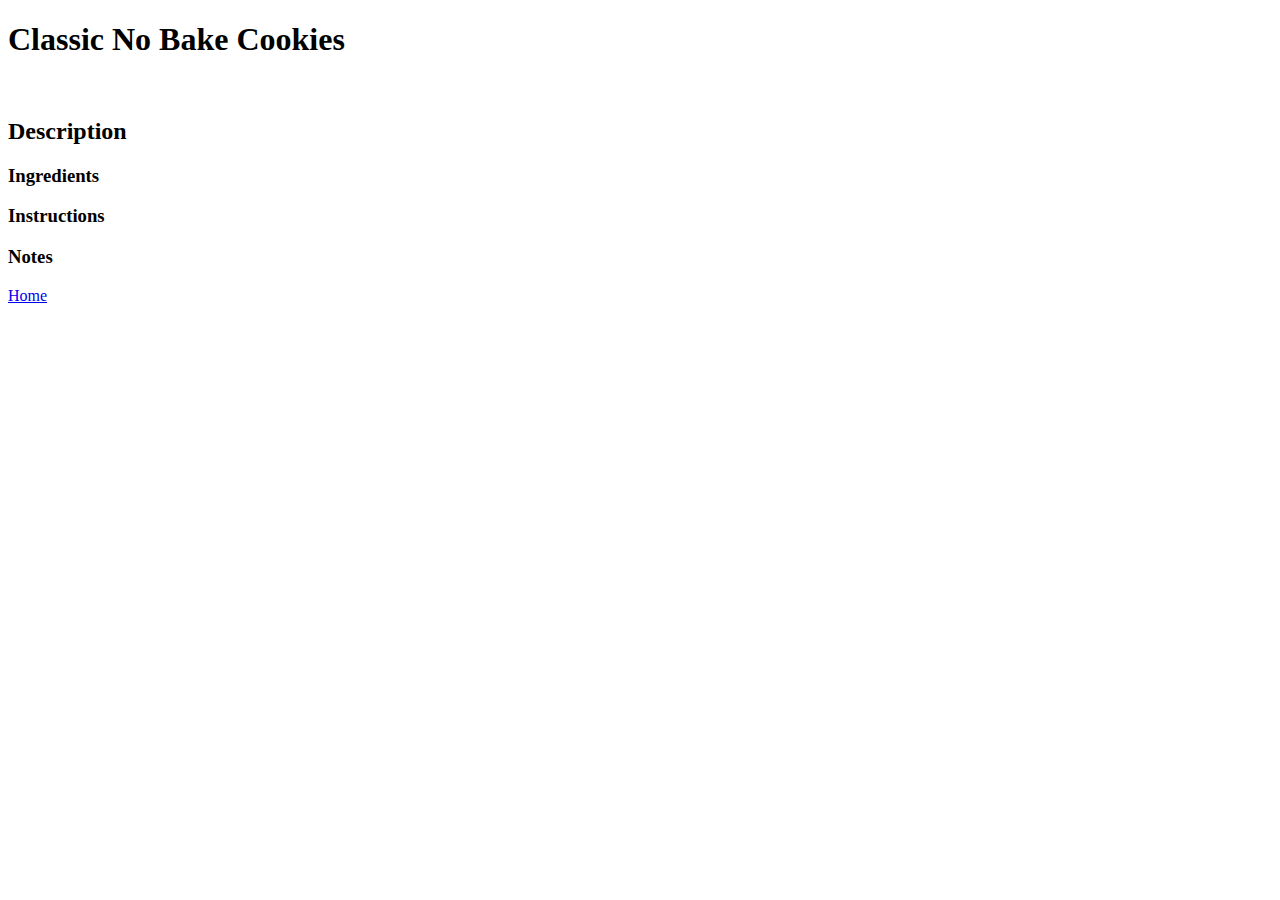
==== recipes/no-bake-cookies.html @ 0b4b048a "Added image to oven-baked-ribs.html and outline for classic no bake cookie recipe" ====
<!DOCTYPE html>
<html lang="en">
<head>
    <meta charset="UTF-8">
    <meta name="viewport" content="width=device-width, initial-scale=1.0">
    <title>Classic No Bake Cookies</title>
</head>
<body>
    <h1>Classic No Bake Cookies</h1>
    <img>
    <h2>Description</h2>
    <h3>Ingredients</h3>
    <h3>Instructions</h3>
    <h3>Notes</h3>
    <a href="../index.html">Home</a>
</body>
</html>
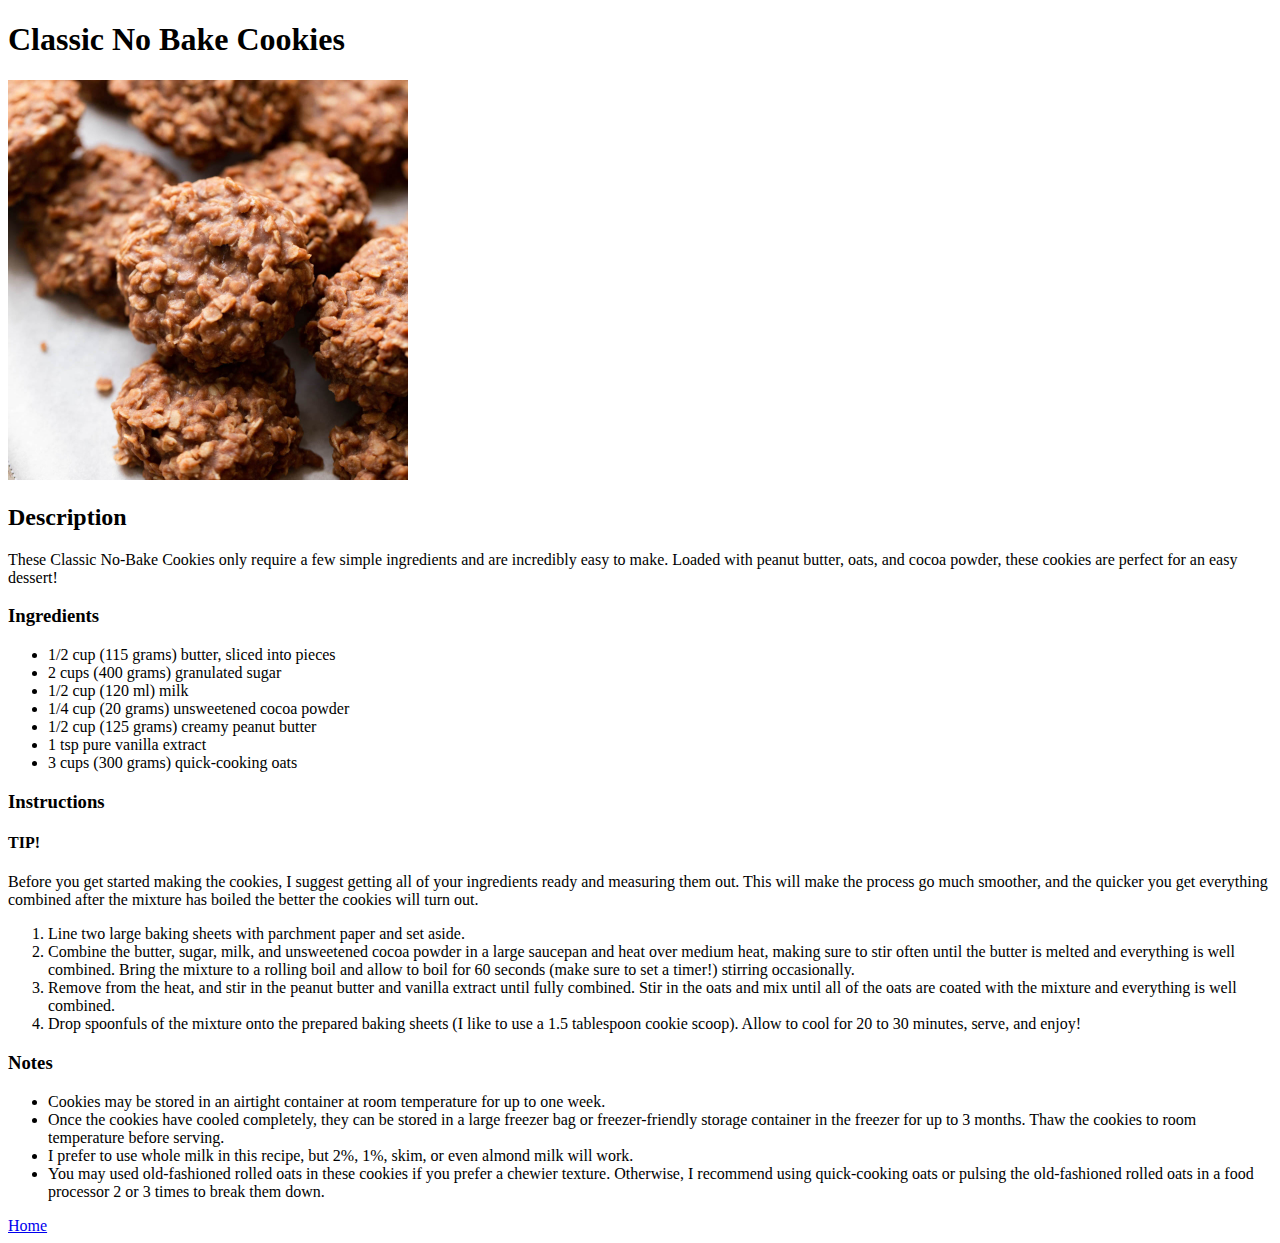
==== commit 56f56fe3: "Added image and other content to no-bake-cookies.html and added link to index.html" ====
--- a/recipes/no-bake-cookies.html
+++ b/recipes/no-bake-cookies.html
@@ -7,11 +7,74 @@
 </head>
 <body>
     <h1>Classic No Bake Cookies</h1>
-    <img>
+    <img src="classic-no-bake.jpg" height="400" width="400">
     <h2>Description</h2>
+    <p>
+        These Classic No-Bake Cookies only require a few simple ingredients and 
+        are incredibly easy to make. Loaded with peanut butter, oats, and cocoa 
+        powder, these cookies are perfect for an easy dessert!
+    </p>
     <h3>Ingredients</h3>
+    <ul>
+        <li>1/2 cup (115 grams) butter, sliced into pieces</li>
+        <li>2 cups (400 grams) granulated sugar</li>
+        <li>1/2 cup (120 ml) milk</li>
+        <li>1/4 cup (20 grams) unsweetened cocoa powder</li>
+        <li>1/2 cup (125 grams) creamy peanut butter</li>
+        <li>1 tsp pure vanilla extract</li>
+        <li>3 cups (300 grams) quick-cooking oats</li>
+    </ul>
     <h3>Instructions</h3>
+    <h4>TIP!</h4>
+    <p>
+        Before you get started making the cookies, I suggest getting all of your 
+        ingredients ready and measuring them out. This will make the process go 
+        much smoother, and the quicker you get everything combined after the 
+        mixture has boiled the better the cookies will turn out.
+    </p>
+    <ol>
+        <li>Line two large baking sheets with parchment paper and set aside.</li>
+        <li>
+            Combine the butter, sugar, milk, and unsweetened cocoa powder in a 
+            large saucepan and heat over medium heat, making sure to stir often 
+            until the butter is melted and everything is well combined. Bring 
+            the mixture to a rolling boil and allow to boil for 60 seconds (make 
+            sure to set a timer!) stirring occasionally.
+        </li>
+        <li>
+            Remove from the heat, and stir in the peanut butter and vanilla 
+            extract until fully combined. Stir in the oats and mix until all of 
+            the oats are coated with the mixture and everything is well combined.
+        </li>
+        <li>
+            Drop spoonfuls of the mixture onto the prepared baking sheets (I like 
+            to use a 1.5 tablespoon cookie scoop). Allow to cool for 20 to 30 
+            minutes, serve, and enjoy!
+        </li>
+    </ol>
     <h3>Notes</h3>
+    <ul>
+        <li>
+            Cookies may be stored in an airtight container at room temperature 
+            for up to one week.
+        </li>
+        <li>
+            Once the cookies have cooled completely, they can be stored in a 
+            large freezer bag or freezer-friendly storage container in the 
+            freezer for up to 3 months. Thaw the cookies to room temperature 
+            before serving.
+        </li>
+        <li>
+            I prefer to use whole milk in this recipe, but 2%, 1%, skim, or even 
+            almond milk will work.
+        </li>
+        <li>
+            You may used old-fashioned rolled oats in these cookies if you prefer 
+            a chewier texture. Otherwise, I recommend using quick-cooking oats or 
+            pulsing the old-fashioned rolled oats in a food processor 2 or 3 times 
+            to break them down.
+        </li>
+    </ul>
     <a href="../index.html">Home</a>
 </body>
 </html>